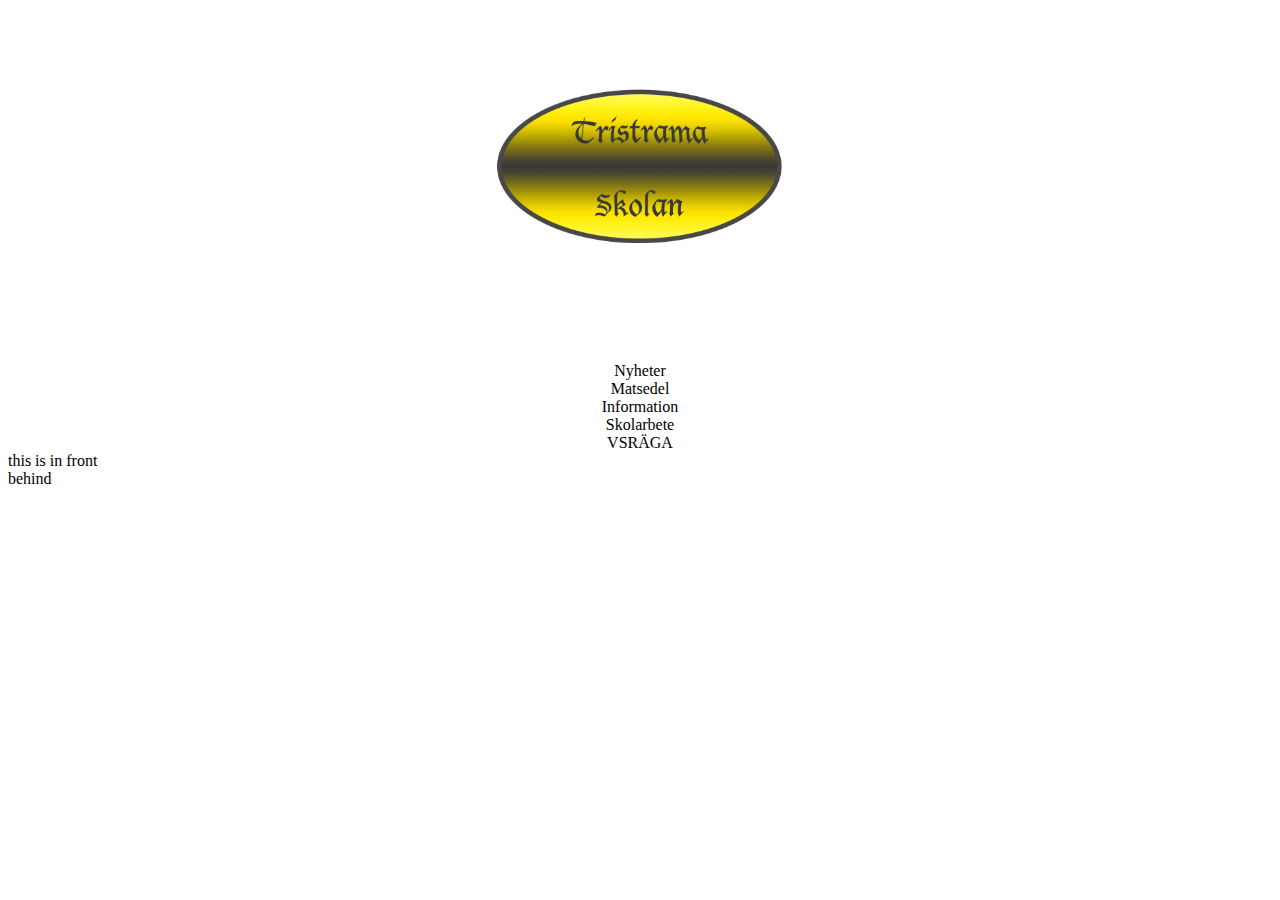
==== site/index.html @ 2076fba6 "Optimerat information" ====
<!DOCTYPE html>
<html>
<head lang="en">
    <meta charset="UTF-8">
    <title>Tristrama skolan</title>
    <link rel="stylesheet" type="text" href="./css/utseende.css"/>
</head>
<body>


<div align="center" class="loga">
    <img src="./img/Tristrama_skolan_LOGA.png" alt="Derp" title="Derpier" height="350px" width="350px"/>
</div>


<div class="tabbraden-body">


<div align="center" class="float-left"><span>Nyheter</span></div>

<div align="center" class="float-left"><span>Matsedel</span></div>

<div align="center" class="float-left"><span>Information</span></div>

<div align="center" class="float-left"><span>Skolarbete</span></div>

<div align="center" class="float-left"><span>VSRÄGA</span></div>

<div align="center" class="tabbraden"></div>


</div>

<div align="center" class="container1"></div>


<div align="center" class="container2"></div>


<div align="center" class="container3"></div>



<div class="box-left-mini">
    <div class="front"><span>this is in front</span></div>
    <div class="behind_container">
        <div class="behind">behind</div>
    </div>
</div>






</body>
</html>
---- site/css/utseende.css ----
body {
    background-color: #383838;

}

h1 {
    color: #FFCC00;

}


.loga {
    width: 100%;
    position: relative;

}


.tabbraden-body .float-left {
    width: 20%;
    height: 50px;
    float: left;
    background: #FFCC00;
    margin-left: auto;
    border-radius: 10px;
    font-size: 25px;
    padding: 0px;

}


.tabbraden-body .float-left span {
    background: #FFCC00;

}


.tabbraden-body .tabbraden {
    background-color: #383838;
    height: 50px;
    width: 100%;
    margin-left: auto;
    margin-right: auto;
    top: 50px;

}


.container1 {
    background-color: blue;
    height: 100px;
    width: 100px;

}


.container2 {
    background-color: red;
    height: 100px;
    width: 100px;

}


.container3 {
    background-color: yellow;
    height: 100px;
    width: 100px;

}


.box-left-mini{
    float:left;
    background-color: yellow;
    width:292px;
    height:141px;
}

.box-left-mini .front {
    display: block;
    z-index: 5;
    position: relative;
}
.box-left-mini .front span {
    background: green;
}

.box-left-mini .behind_container {
    background-color: red;
    position: relative;
    top: -5px;
}
.box-left-mini .behind {
    display: block;
    z-index: 6;
}
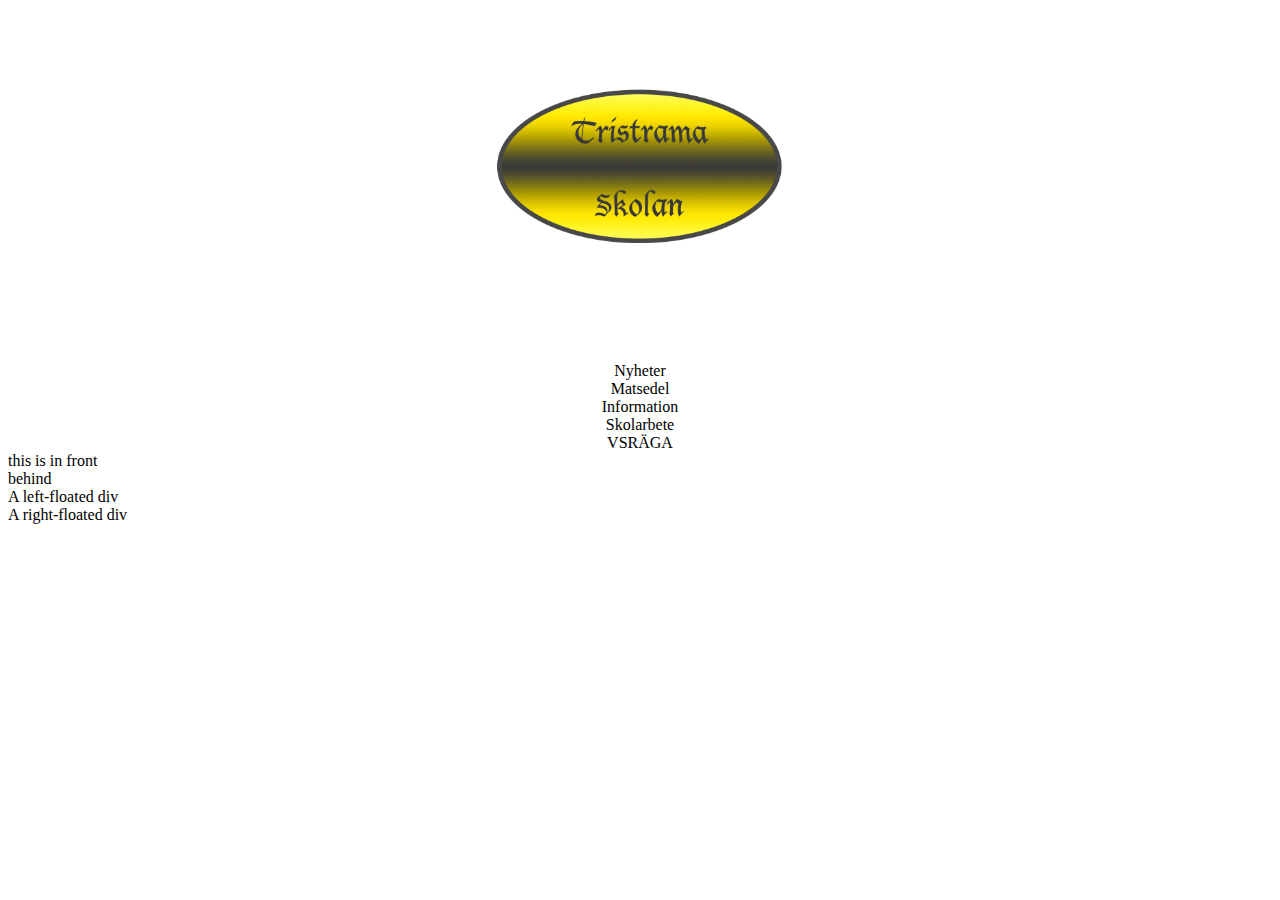
==== commit f7bca7a3: "Skrivit in test" ====
--- a/site/index.html
+++ b/site/index.html
@@ -49,7 +49,8 @@
 </div>
 
 
-
+<div id="leftFloat">A left-floated div</div>
+<div id="rightFloat">A right-floated div</div>
 
 
 
--- a/site/css/utseende.css
+++ b/site/css/utseende.css
@@ -17,14 +17,16 @@
 
 
 .tabbraden-body .float-left {
-    width: 20%;
-    height: 50px;
+    width: 10%;
+    height: 40px;
     float: left;
     background: #FFCC00;
-    margin-left: auto;
+    margin-left: 5%;
+    margin-right: 5%;
     border-radius: 10px;
-    font-size: 25px;
-    padding: 0px;
+    font-size: 20px;
+    text-align: center;
+
 
 }
 
@@ -36,12 +38,11 @@
 
 
 .tabbraden-body .tabbraden {
-    background-color: #383838;
-    height: 50px;
+    background-color: #2E2916;
+    height: 60px;
     width: 100%;
     margin-left: auto;
     margin-right: auto;
-    top: 50px;
 
 }
 
@@ -49,7 +50,10 @@
 .container1 {
     background-color: blue;
     height: 100px;
-    width: 100px;
+    width: 75%;
+    margin-top: 50px;
+    margin-left: auto;
+    margin-right: auto;
 
 }
 
@@ -57,20 +61,26 @@
 .container2 {
     background-color: red;
     height: 100px;
-    width: 100px;
+    width: 75%;
+    margin-left: auto;
+    margin-right: auto;
 
 }
 
 
 .container3 {
     background-color: yellow;
-    height: 100px;
+    height: 200px;
     width: 100px;
+    float: right;
+    margin-top: -100px;
+    margin-left: auto;
+    margin-right: auto;
 
 }
 
 
-.box-left-mini{
+.box-left-mini {
     float:left;
     background-color: yellow;
     width:292px;
@@ -95,3 +105,18 @@
     display: block;
     z-index: 6;
 }
+
+
+#leftFloat
+{
+    float: left;
+    width: 100px;
+}
+
+#rightFloat
+{
+    float: right;
+    width: 100px;
+}
+
+
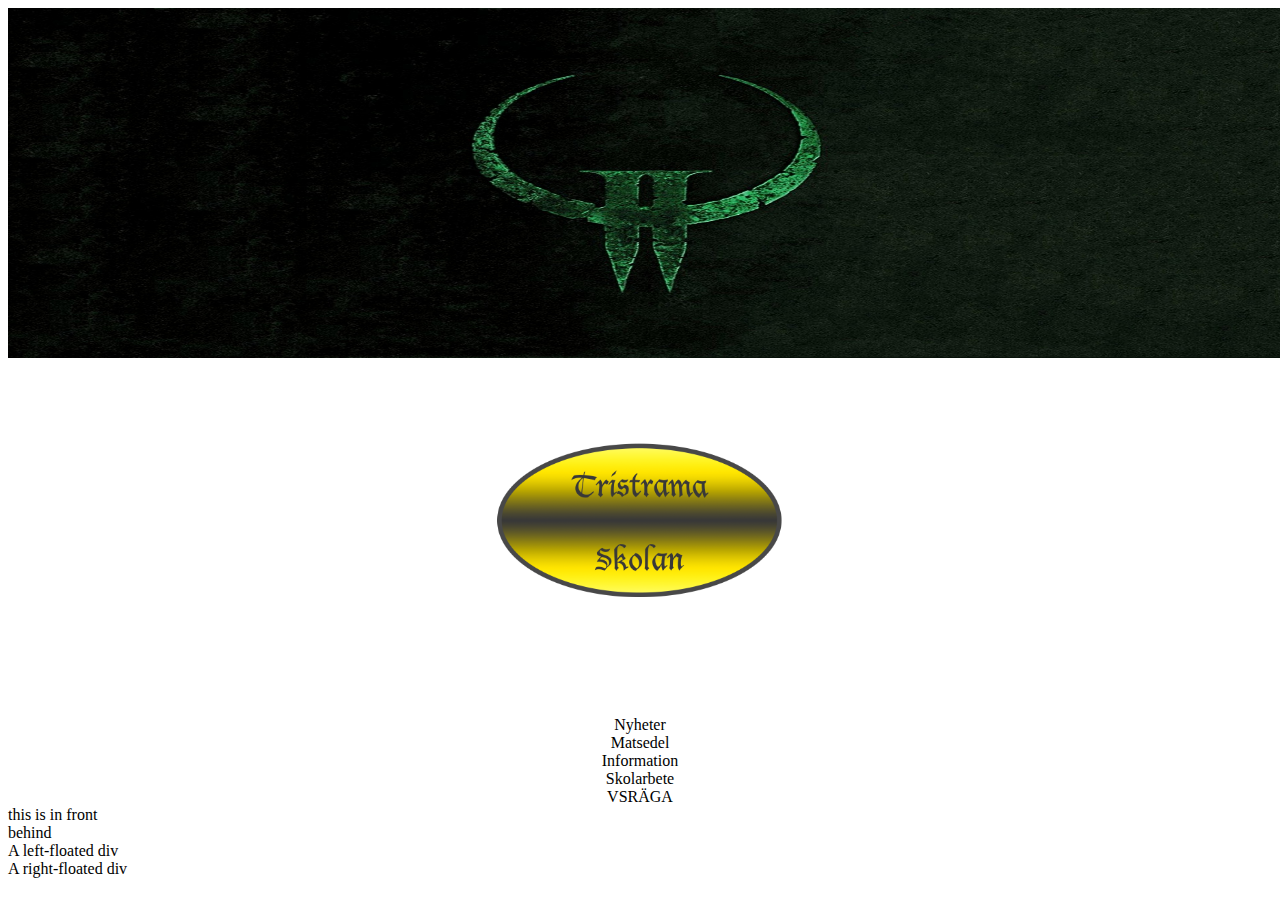
==== commit f60e092c: "Konfirmerad Test Bild" ====
--- a/site/index.html
+++ b/site/index.html
@@ -8,13 +8,18 @@
 <body>
 
 
-<div align="center" class="loga">
-    <img src="./img/Tristrama_skolan_LOGA.png" alt="Derp" title="Derpier" height="350px" width="350px"/>
+<div class="tabbraden-body">
+
+
+<div align="center" class="content"></div>
+
+
+<div align="center" class="banner">
+    <img src="./img/2048x1152.jpg" alt="Derp" title="Derpier" height="350px" width="1280px"/>
 </div>
 
 
-<div class="tabbraden-body">
-
+<div align="center" class="loga"><span><img src="./img/Tristrama_skolan_LOGA.png" alt="Derp" title="Derpier" height="350px" width="350px"/></span></div>
 
 <div align="center" class="float-left"><span>Nyheter</span></div>
 
@@ -28,8 +33,8 @@
 
 <div align="center" class="tabbraden"></div>
 
+</div>
 
-</div>
 
 <div align="center" class="container1"></div>
 
--- a/site/css/utseende.css
+++ b/site/css/utseende.css
@@ -9,9 +9,31 @@
 }
 
 
-.loga {
+.tabbraden-body .content {
+    background: gray;
+    height: 1000px;
+    width: 75%;
+    margin-top: 10%;
+    margin-bottom: -1000px;
+    margin-left: auto;
+    margin-right: auto;
+    z-index: -100;
+
+}
+
+
+.tabbraden-body .banner {
+    height: 10%;
     width: 100%;
-    position: relative;
+    background: green;
+    z-index: -5;
+
+}
+
+
+.tabbraden-body .loga {
+    width: 100%;
+    margin-top: -350px;
 
 }
 
@@ -27,7 +49,6 @@
     font-size: 20px;
     text-align: center;
 
-
 }
 
 
@@ -39,7 +60,7 @@
 
 .tabbraden-body .tabbraden {
     background-color: #2E2916;
-    height: 60px;
+    height: 40px;
     width: 100%;
     margin-left: auto;
     margin-right: auto;
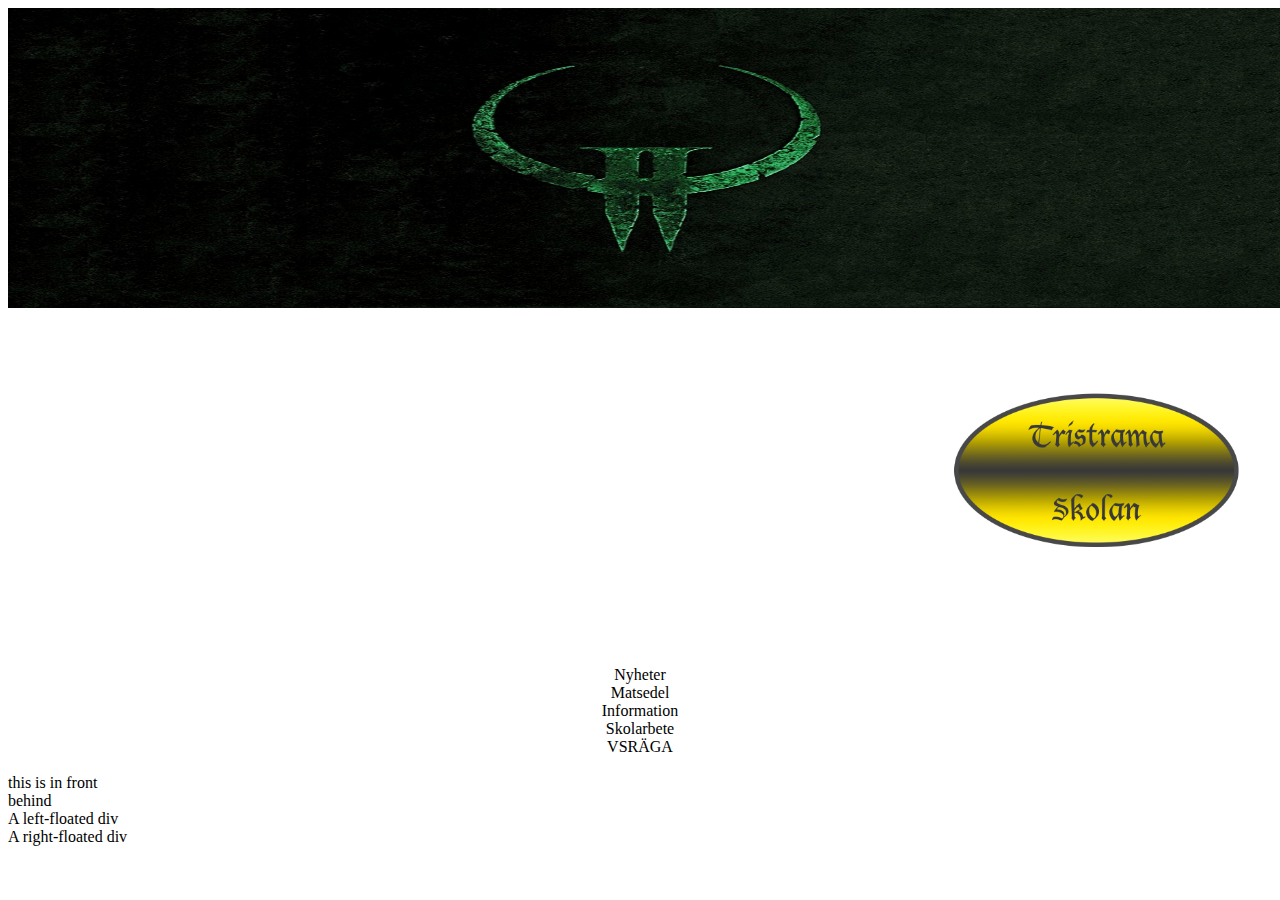
==== commit 96150a0b: "Stabilitet Återställd" ====
--- a/site/index.html
+++ b/site/index.html
@@ -8,18 +8,16 @@
 <body>
 
 
+
 <div class="tabbraden-body">
-
 
 <div align="center" class="content"></div>
 
+    <div align="center" class="banner">
+        <img src="./img/2048x1152.jpg" alt="Derp" title="Derpier" height="300px" width="1280px"/>
+    </div>
 
-<div align="center" class="banner">
-    <img src="./img/2048x1152.jpg" alt="Derp" title="Derpier" height="350px" width="1280px"/>
-</div>
-
-
-<div align="center" class="loga"><span><img src="./img/Tristrama_skolan_LOGA.png" alt="Derp" title="Derpier" height="350px" width="350px"/></span></div>
+<div align="right" class="loga"><span><img src="./img/Tristrama_skolan_LOGA.png" alt="Derp" title="Derpier" height="350px" width="350px"/></span></div>
 
 <div align="center" class="float-left"><span>Nyheter</span></div>
 
@@ -33,13 +31,27 @@
 
 <div align="center" class="tabbraden"></div>
 
+<div align="center" class="backsida">
+    <img src="" alt="" title="" height="" width="">
+
+</div>
+
 </div>
 
 
-<div align="center" class="container1"></div>
+<div align="center" class="nyheter1">
+    <div align="center" class="nyhet11"></div>
+    <div align="center" class="nyhet12"></div>
 
 
-<div align="center" class="container2"></div>
+</div>
+
+
+<div align="center" class="nyheter2">
+
+
+
+</div>
 
 
 <div align="center" class="container3"></div>
@@ -54,8 +66,8 @@
 </div>
 
 
-<div id="leftFloat">A left-floated div</div>
-<div id="rightFloat">A right-floated div</div>
+<div class="leftFloat">A left-floated div</div>
+<div class="rightFloat">A right-floated div</div>
 
 
 
--- a/site/css/utseende.css
+++ b/site/css/utseende.css
@@ -1,41 +1,29 @@
-body {
-    background-color: #383838;
-
-}
-
 h1 {
     color: #FFCC00;
-
-}
+}
+
+
+
+.tabbraden-body .loga {
+    width: 100%;
+    margin-top: -350px;
+}
+
 
 
 .tabbraden-body .content {
-    background: gray;
-    height: 1000px;
-    width: 75%;
-    margin-top: 10%;
-    margin-bottom: -1000px;
-    margin-left: auto;
-    margin-right: auto;
-    z-index: -100;
-
-}
-
-
-.tabbraden-body .banner {
-    height: 10%;
-    width: 100%;
-    background: green;
-    z-index: -5;
-
-}
-
-
-.tabbraden-body .loga {
-    width: 100%;
-    margin-top: -350px;
-
-}
+    background: #383838;
+    height: 1500px;
+    width: 85%;
+    margin-top: 0%;
+    margin-bottom: -1500px;
+    margin-left: auto;
+    margin-right: auto;
+    z-index: -1;
+    border-radius: 40px;
+}
+
+
 
 
 .tabbraden-body .float-left {
@@ -45,48 +33,116 @@
     background: #FFCC00;
     margin-left: 5%;
     margin-right: 5%;
-    border-radius: 10px;
-    font-size: 20px;
-    text-align: center;
-
-}
+    margin-top: 20px;
+    margin-bottom: auto;
+    border-radius: 20px;
+    font-size: 22px;
+    text-align: center;
+    text-shadow: 3px 3px darkgoldenrod;
+    padding-top: 25px;
+    padding-bottom: 0px;
+    box-shadow: 0px 10px 1px darkgoldenrod;
+}
+
 
 
 .tabbraden-body .float-left span {
     background: #FFCC00;
-
-}
+}
+
 
 
 .tabbraden-body .tabbraden {
+    background-color: #FFE479;
+    height: 100px;
+    width: 100%;
+    margin-top: -10px;
+    margin-bottom: auto;
+    padding-right: 7px;
+    padding-top: 25px;
+    padding-bottom: 0px;
+    border: 5px;
+    border-style: groove;
+    border-color: #CCB761;
+}
+
+
+
+.tabbraden-body .banner {
+    height: 100%;
+    width: 100%;
+    background: green;
+    z-index: 0;
+    margin-bottom: -10px;
+}
+
+
+
+.tabbraden-body .backsida {
     background-color: #2E2916;
-    height: 40px;
-    width: 100%;
-    margin-left: auto;
-    margin-right: auto;
-
-}
-
-
-.container1 {
-    background-color: blue;
-    height: 100px;
-    width: 75%;
-    margin-top: 50px;
-    margin-left: auto;
-    margin-right: auto;
-
-}
-
-
-.container2 {
-    background-color: red;
-    height: 100px;
-    width: 75%;
-    margin-left: auto;
-    margin-right: auto;
-
-}
+    height: 1200px;
+    width: 100%;
+    position: absolute;
+    z-index: -2;
+}
+
+
+
+.nyheter1 {
+    background-color: #FFE479;
+    height: 500px;
+    width: 70%;
+    margin-top: 75px;
+    margin-left: auto;
+    margin-right: auto;
+    margin-bottom: 50px;
+    border-radius: 40px;
+    box-shadow: 5px 20px 1px #CCB761;
+    text-align: center;
+    padding-top: 50px;
+    padding-bottom: 0px;
+}
+
+
+
+.nyheter1 .nyhet11 {
+    background-color: #CCB761;
+    height: 200px;
+    width: 90%;
+    margin-top: auto;
+    margin-left: auto;
+    margin-right: auto;
+    margin-bottom: 50px;
+    text-align: center;
+
+}
+
+
+
+.nyheter1 .nyhet12 {
+    background-color: #CCB761;
+    height: 200px;
+    width: 90%;
+    margin-top: auto;
+    margin-left: auto;
+    margin-right: auto;
+    margin-bottom: 50px;
+    text-align: center;
+}
+
+
+
+.nyheter2 {
+    background-color: #FFE479;
+    height: 200px;
+    width: 70%;
+    margin-left: auto;
+    margin-right: auto;
+    border-radius: 40px;
+    box-shadow: 5px 20px 1px #CCB761;
+    text-align: center;
+}
+
 
 
 .container3 {
@@ -97,8 +153,9 @@
     margin-top: -100px;
     margin-left: auto;
     margin-right: auto;
-
-}
+    border-radius: 40px;
+}
+
 
 
 .box-left-mini {
@@ -108,36 +165,58 @@
     height:141px;
 }
 
+
+
 .box-left-mini .front {
     display: block;
     z-index: 5;
     position: relative;
 }
+
+
+
 .box-left-mini .front span {
     background: green;
 }
+
+
 
 .box-left-mini .behind_container {
     background-color: red;
     position: relative;
     top: -5px;
 }
+
+
+
 .box-left-mini .behind {
     display: block;
     z-index: 6;
 }
 
 
-#leftFloat
+
+body {
+    background-color: black;
+}
+
+
+
+.leftFloat
 {
     float: left;
     width: 100px;
-}
-
-#rightFloat
+    background-color: black;
+    color: white;
+}
+
+
+
+.rightFloat
 {
     float: right;
     width: 100px;
-}
-
-
+    background-color: white;
+}
+
+
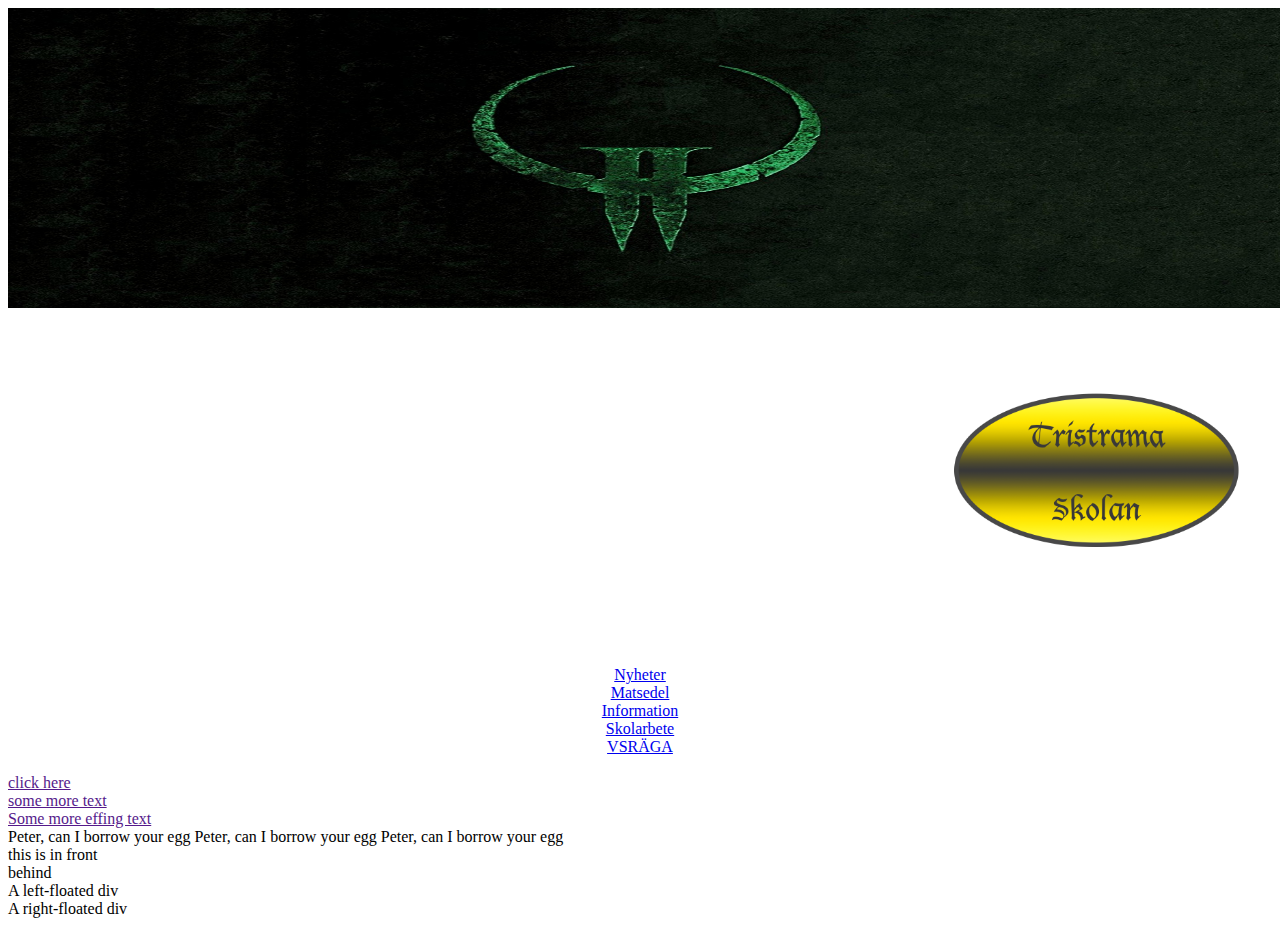
==== commit 542ca0aa: "Tabbrad redo" ====
--- a/site/index.html
+++ b/site/index.html
@@ -19,28 +19,35 @@
 
 <div align="right" class="loga"><span><img src="./img/Tristrama_skolan_LOGA.png" alt="Derp" title="Derpier" height="350px" width="350px"/></span></div>
 
-<div align="center" class="float-left"><span>Nyheter</span></div>
+    <a href="https://www.youtube.com/watch?v=gLQWq6Stth0"><div align="center" class="float-left"><span>Nyheter</span></div></a>
 
-<div align="center" class="float-left"><span>Matsedel</span></div>
+    <a href="https://www.youtube.com/watch?v=gLQWq6Stth0"><div align="center" class="float-left"><span>Matsedel</span></div></a>
 
-<div align="center" class="float-left"><span>Information</span></div>
+    <a href="https://www.youtube.com/watch?v=gLQWq6Stth0"><div align="center" class="float-left"><span>Information</span></div></a>
 
-<div align="center" class="float-left"><span>Skolarbete</span></div>
+    <a href="https://www.youtube.com/watch?v=gLQWq6Stth0"><div align="center" class="float-left"><span>Skolarbete</span></div></a>
 
-<div align="center" class="float-left"><span>VSRÄGA</span></div>
+    <a href="https://www.youtube.com/watch?v=gLQWq6Stth0"><div align="center" class="float-left"><span>VSRÄGA</span></div></a>
 
 <div align="center" class="tabbraden"></div>
 
 <div align="center" class="backsida">
-    <img src="" alt="" title="" height="" width="">
-
-</div>
+    <img src="" alt="" title="" height="" width=""></div>
 
 </div>
 
 
+
+
+<a class="text" href="" title="some text">
+    click here<br />some more text<br />Some more effing text
+</a>
+
+
+
+
 <div align="center" class="nyheter1">
-    <div align="center" class="nyhet11"></div>
+    <div align="left" class="nyhet11"> Peter, can I borrow your egg Peter, can I borrow your egg Peter, can I borrow your egg</div>
     <div align="center" class="nyhet12"></div>
 
 
@@ -71,5 +78,7 @@
 
 
 
+
+
 </body>
 </html>--- a/site/css/utseende.css
+++ b/site/css/utseende.css
@@ -1,6 +1,24 @@
 h1 {
     color: #FFCC00;
 }
+
+
+
+div.clickable { /* Containing div must have a position value */
+    position:relative;
+}
+div.clickable a {
+    position:absolute;
+    width:100%;
+    height:100%;
+    top:0;
+    left:0;
+    text-decoration:none; /* Makes sure the link   doesn't get underlined */
+    background-color: yellow; /*workaround to make clickable in IE */
+    opacity: 0; /*workaround to make clickable in IE */
+    filter: alpha(opacity=100); /*workaround to make clickable in IE */
+}
+
 
 
 
@@ -38,24 +56,39 @@
     border-radius: 20px;
     font-size: 22px;
     text-align: center;
+    color: black;
     text-shadow: 3px 3px darkgoldenrod;
     padding-top: 25px;
     padding-bottom: 0px;
     box-shadow: 0px 10px 1px darkgoldenrod;
+    display: block;
+    text-decoration: none;
+    z-index: -1;
 }
 
 
 
 .tabbraden-body .float-left span {
     background: #FFCC00;
-}
+    position: inherit;
+    z-index: 1;
+    width:500px;
+    height:500px;
+    top:0;
+    left:0;
+    text-decoration:none; /* Makes sure the link   doesn't get underlined */ /*workaround to make clickable in IE */
+    opacity: 500; /*workaround to make clickable in IE */
+    filter: alpha(opacity=1); /*workaround to make clickable in IE */
+}
+
+
 
 
 
 .tabbraden-body .tabbraden {
     background-color: #FFE479;
     height: 100px;
-    width: 100%;
+    width: 98.69%;
     margin-top: -10px;
     margin-bottom: auto;
     padding-right: 7px;
@@ -78,13 +111,41 @@
 
 
 
-.tabbraden-body .backsida {
-    background-color: #2E2916;
-    height: 1200px;
-    width: 100%;
-    position: absolute;
-    z-index: -2;
-}
+/*.tabbraden-body .backsida {*/
+    /*background-color: #2E2916;*/
+    /*height: 1200px;*/
+    /*width: 98%;*/
+    /*position: absolute;*/
+    /*z-index: -2;*/
+    /*margin-top: -5px;*/
+    /*border: 5px;*/
+    /*border-style: groove;*/
+    /*border-color: yellow;*/
+/*}*/
+
+
+
+
+.add_to_cart:hover {
+    background-color:#FF9933;
+    text-decoration:none;
+    color:#FFFFFF;
+}
+
+.add_to_cart {
+    cursor:pointer;
+    background-color:#EC5500;
+    display:block;
+    text-align:center;
+    margin-top:8px;
+    width:90px;
+    height:31px;
+    border-radius:5px;
+    border-width:1px;
+    border-style:solid;
+    border-color:#E70000;
+}
+
 
 
 
@@ -113,7 +174,10 @@
     margin-left: auto;
     margin-right: auto;
     margin-bottom: 50px;
-    text-align: center;
+    text-align: left;
+    box-shadow: 1px 1px 20px #CCB761;
+    border-radius: 40px;
+
 
 }
 
@@ -128,6 +192,7 @@
     margin-right: auto;
     margin-bottom: 50px;
     text-align: center;
+    border-radius: 40px;
 }
 
 
@@ -197,7 +262,7 @@
 
 
 body {
-    background-color: black;
+    background-color: #2E2916;
 }
 
 
@@ -217,6 +282,4 @@
     float: right;
     width: 100px;
     background-color: white;
-}
-
-
+}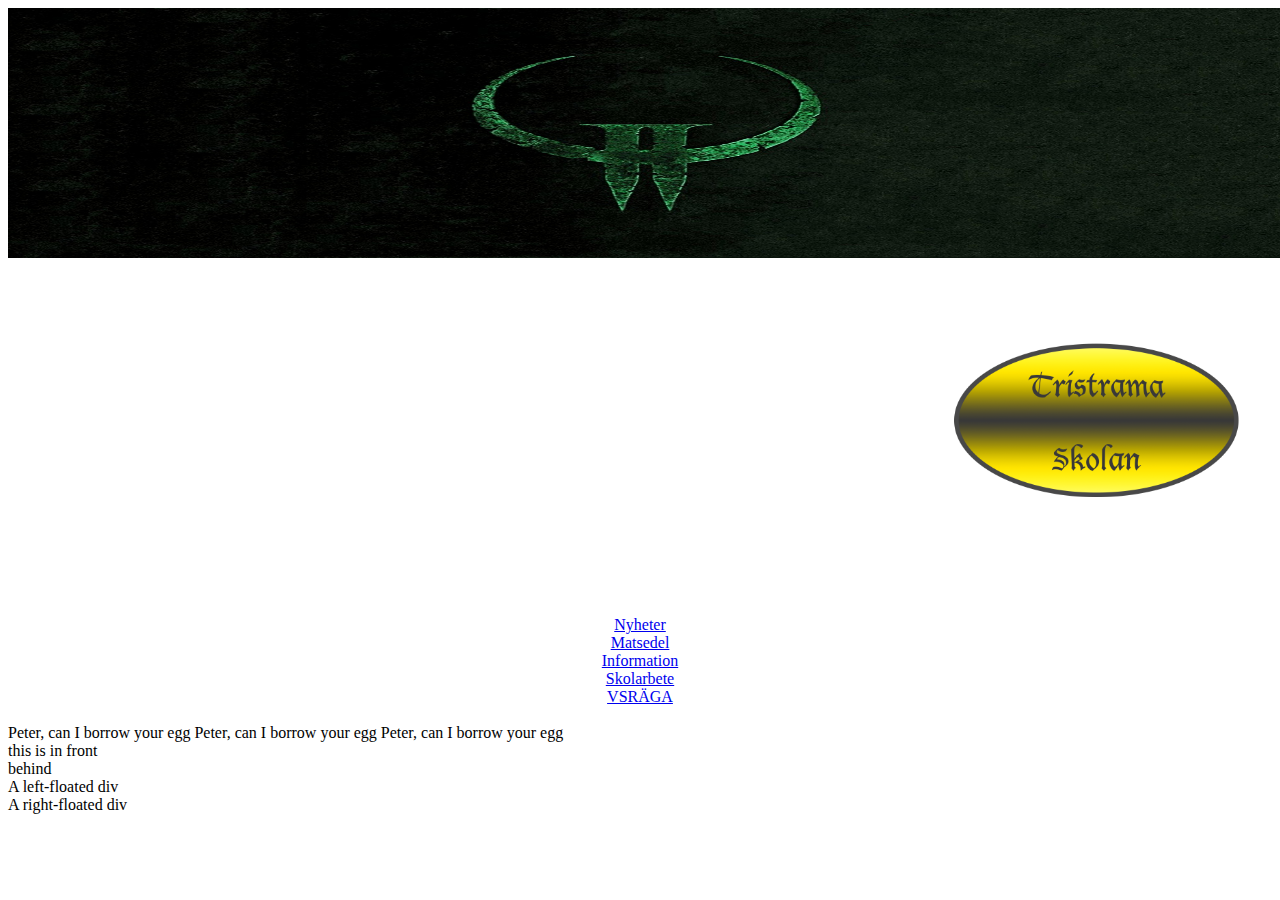
==== commit 5d51da65: "Uppdaterad HTML x5" ====
--- a/site/index.html
+++ b/site/index.html
@@ -2,52 +2,58 @@
 <html>
 <head lang="en">
     <meta charset="UTF-8">
-    <title>Tristrama skolan</title>
+    <title>Tristrama skolan - Startsida</title>
     <link rel="stylesheet" type="text" href="./css/utseende.css"/>
 </head>
 <body>
 
 
-
 <div class="tabbraden-body">
 
-<div align="center" class="content"></div>
+    <div align="center" class="content"></div>
 
     <div align="center" class="banner">
-        <img src="./img/2048x1152.jpg" alt="Derp" title="Derpier" height="300px" width="1280px"/>
+        <img src="./img/2048x1152.jpg" alt="Derp" title="" height="250px" width="1280px"/>
     </div>
 
-<div align="right" class="loga"><span><img src="./img/Tristrama_skolan_LOGA.png" alt="Derp" title="Derpier" height="350px" width="350px"/></span></div>
 
-    <a href="https://www.youtube.com/watch?v=gLQWq6Stth0"><div align="center" class="float-left"><span>Nyheter</span></div></a>
+    <a href="http://localhost:63342/Hemsideprojekt-2/site/index.html">
+        <div align="right" class="loga"><span><img src="./img/Tristrama_skolan_LOGA.png" alt="Derp" title=""
+                                                   height="350px" width="350px"/></span></div>
+    </a>
+    <a href="http://localhost:63342/Hemsideprojekt-2/site/nyheter.html">
+        <div align="center" class="float-left" alt="Derp" title="Nyheter"><span>Nyheter</span></div>
+    </a>
 
-    <a href="https://www.youtube.com/watch?v=gLQWq6Stth0"><div align="center" class="float-left"><span>Matsedel</span></div></a>
+    <a href="http://localhost:63342/Hemsideprojekt-2/site/matsedel.html">
+        <div align="center" class="float-left" alt="Derp" title="Matsedel"><span>Matsedel</span></div>
+    </a>
 
-    <a href="https://www.youtube.com/watch?v=gLQWq6Stth0"><div align="center" class="float-left"><span>Information</span></div></a>
+    <a href="http://localhost:63342/Hemsideprojekt-2/site/info.html">
+        <div align="center" class="float-left" alt="Derp" title="Information"><span>Information</span></div>
+    </a>
 
-    <a href="https://www.youtube.com/watch?v=gLQWq6Stth0"><div align="center" class="float-left"><span>Skolarbete</span></div></a>
+    <a href="http://localhost:63342/Hemsideprojekt-2/site/skolarbete.html">
+        <div align="center" class="float-left" alt="Derp" title="Skolarbete"><span>Skolarbete</span></div>
+    </a>
 
-    <a href="https://www.youtube.com/watch?v=gLQWq6Stth0"><div align="center" class="float-left"><span>VSRÄGA</span></div></a>
+    <a href="http://localhost:63342/Hemsideprojekt-2/site/VSRÄGA.html">
+        <div align="center" class="float-left" alt="Derp" title="Vad Skolans Repstege Är Gjord Av"><span>VSRÄGA</span>
+        </div>
+    </a>
 
-<div align="center" class="tabbraden"></div>
+    <div align="center" class="tabbraden"></div>
 
-<div align="center" class="backsida">
-    <img src="" alt="" title="" height="" width=""></div>
+    <div align="center" class="backsida">
+        <img src="" alt="" title="" height="" width=""></div>
 
 </div>
 
 
-
-
-<a class="text" href="" title="some text">
-    click here<br />some more text<br />Some more effing text
-</a>
-
-
-
-
 <div align="center" class="nyheter1">
-    <div align="left" class="nyhet11"> Peter, can I borrow your egg Peter, can I borrow your egg Peter, can I borrow your egg</div>
+    <div align="left" class="nyhet11"> Peter, can I borrow your egg Peter, can I borrow your egg Peter, can I borrow
+        your egg
+    </div>
     <div align="center" class="nyhet12"></div>
 
 
@@ -57,12 +63,10 @@
 <div align="center" class="nyheter2">
 
 
-
 </div>
 
 
 <div align="center" class="container3"></div>
-
 
 
 <div class="box-left-mini">
@@ -77,8 +81,5 @@
 <div class="rightFloat">A right-floated div</div>
 
 
-
-
-
 </body>
 </html>--- a/site/css/utseende.css
+++ b/site/css/utseende.css
@@ -2,32 +2,27 @@
     color: #FFCC00;
 }
 
-
-
-div.clickable { /* Containing div must have a position value */
-    position:relative;
-}
+div.clickable {
+    /* Containing div must have a position value */
+    position: relative;
+}
+
 div.clickable a {
-    position:absolute;
-    width:100%;
-    height:100%;
-    top:0;
-    left:0;
-    text-decoration:none; /* Makes sure the link   doesn't get underlined */
-    background-color: yellow; /*workaround to make clickable in IE */
-    opacity: 0; /*workaround to make clickable in IE */
-    filter: alpha(opacity=100); /*workaround to make clickable in IE */
-}
-
-
-
+    position: absolute;
+    width: 100%;
+    height: 100%;
+    top: 0;
+    left: 0;
+    text-decoration: none;
+    background-color: yellow;
+    opacity: 0;
+    filter: alpha(opacity=100);
+}
 
 .tabbraden-body .loga {
     width: 100%;
-    margin-top: -350px;
-}
-
-
+    margin-top: -300px;
+}
 
 .tabbraden-body .content {
     background: #383838;
@@ -40,9 +35,6 @@
     z-index: -1;
     border-radius: 40px;
 }
-
-
-
 
 .tabbraden-body .float-left {
     width: 10%;
@@ -51,7 +43,7 @@
     background: #FFCC00;
     margin-left: 5%;
     margin-right: 5%;
-    margin-top: 20px;
+    margin-top: -30px;
     margin-bottom: auto;
     border-radius: 20px;
     font-size: 22px;
@@ -66,30 +58,24 @@
     z-index: -1;
 }
 
-
-
 .tabbraden-body .float-left span {
     background: #FFCC00;
     position: inherit;
     z-index: 1;
-    width:500px;
-    height:500px;
-    top:0;
-    left:0;
-    text-decoration:none; /* Makes sure the link   doesn't get underlined */ /*workaround to make clickable in IE */
-    opacity: 500; /*workaround to make clickable in IE */
-    filter: alpha(opacity=1); /*workaround to make clickable in IE */
-}
-
-
-
-
+    width: 500px;
+    height: 500px;
+    top: 0;
+    left: 0;
+    text-decoration: none;
+    opacity: 500;
+    filter: alpha(opacity=1);
+}
 
 .tabbraden-body .tabbraden {
     background-color: #FFE479;
     height: 100px;
     width: 98.69%;
-    margin-top: -10px;
+    margin-top: -60px;
     margin-bottom: auto;
     padding-right: 7px;
     padding-top: 25px;
@@ -99,8 +85,6 @@
     border-color: #CCB761;
 }
 
-
-
 .tabbraden-body .banner {
     height: 100%;
     width: 100%;
@@ -109,45 +93,37 @@
     margin-bottom: -10px;
 }
 
-
-
 /*.tabbraden-body .backsida {*/
-    /*background-color: #2E2916;*/
-    /*height: 1200px;*/
-    /*width: 98%;*/
-    /*position: absolute;*/
-    /*z-index: -2;*/
-    /*margin-top: -5px;*/
-    /*border: 5px;*/
-    /*border-style: groove;*/
-    /*border-color: yellow;*/
+/*background-color: #2E2916;*/
+/*height: 1200px;*/
+/*width: 98%;*/
+/*position: absolute;*/
+/*z-index: -2;*/
+/*margin-top: -5px;*/
+/*border: 5px;*/
+/*border-style: groove;*/
+/*border-color: yellow;*/
 /*}*/
 
-
-
-
 .add_to_cart:hover {
-    background-color:#FF9933;
-    text-decoration:none;
-    color:#FFFFFF;
+    background-color: #FF9933;
+    text-decoration: none;
+    color: #FFFFFF;
 }
 
 .add_to_cart {
-    cursor:pointer;
-    background-color:#EC5500;
-    display:block;
-    text-align:center;
-    margin-top:8px;
-    width:90px;
-    height:31px;
-    border-radius:5px;
-    border-width:1px;
-    border-style:solid;
-    border-color:#E70000;
-}
-
-
-
+    cursor: pointer;
+    background-color: #EC5500;
+    display: block;
+    text-align: center;
+    margin-top: 8px;
+    width: 90px;
+    height: 31px;
+    border-radius: 5px;
+    border-width: 1px;
+    border-style: solid;
+    border-color: #E70000;
+}
 
 .nyheter1 {
     background-color: #FFE479;
@@ -164,8 +140,6 @@
     padding-bottom: 0px;
 }
 
-
-
 .nyheter1 .nyhet11 {
     background-color: #CCB761;
     height: 200px;
@@ -178,10 +152,7 @@
     box-shadow: 1px 1px 20px #CCB761;
     border-radius: 40px;
 
-
-}
-
-
+}
 
 .nyheter1 .nyhet12 {
     background-color: #CCB761;
@@ -195,8 +166,6 @@
     border-radius: 40px;
 }
 
-
-
 .nyheter2 {
     background-color: #FFE479;
     height: 200px;
@@ -207,8 +176,6 @@
     box-shadow: 5px 20px 1px #CCB761;
     text-align: center;
 }
-
-
 
 .container3 {
     background-color: yellow;
@@ -221,16 +188,12 @@
     border-radius: 40px;
 }
 
-
-
 .box-left-mini {
-    float:left;
+    float: left;
     background-color: yellow;
-    width:292px;
-    height:141px;
-}
-
-
+    width: 292px;
+    height: 141px;
+}
 
 .box-left-mini .front {
     display: block;
@@ -238,13 +201,9 @@
     position: relative;
 }
 
-
-
 .box-left-mini .front span {
     background: green;
 }
-
-
 
 .box-left-mini .behind_container {
     background-color: red;
@@ -252,33 +211,23 @@
     top: -5px;
 }
 
-
-
 .box-left-mini .behind {
     display: block;
     z-index: 6;
 }
-
-
 
 body {
     background-color: #2E2916;
 }
 
-
-
-.leftFloat
-{
+.leftFloat {
     float: left;
     width: 100px;
     background-color: black;
     color: white;
 }
 
-
-
-.rightFloat
-{
+.rightFloat {
     float: right;
     width: 100px;
     background-color: white;
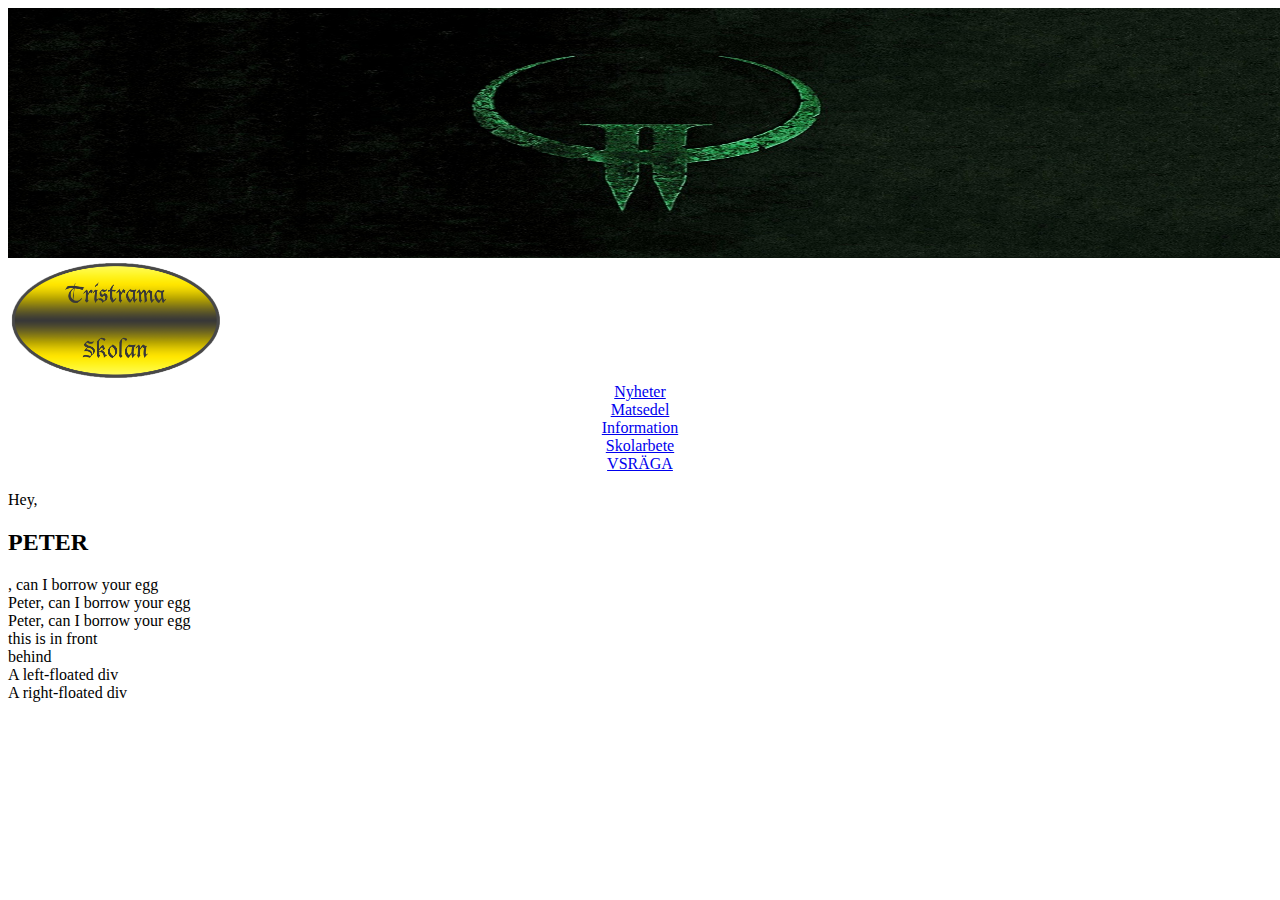
==== commit b5fb78b0: "Övrig Optimering" ====
--- a/site/index.html
+++ b/site/index.html
@@ -17,27 +17,28 @@
     </div>
 
 
-    <a href="http://localhost:63342/Hemsideprojekt-2/site/index.html">
-        <div align="right" class="loga"><span><img src="./img/Tristrama_skolan_LOGA.png" alt="Derp" title=""
-                                                   height="350px" width="350px"/></span></div>
+    <a href="index.html">
+        <div align="none" class="loga"><span><img src="./img/Tristramaskolan LOGA.png" alt="Derp" title=""
+                                     height="117px" width="215.5px"/></span></div>
     </a>
-    <a href="http://localhost:63342/Hemsideprojekt-2/site/nyheter.html">
+
+    <a href="nyheter.html">
         <div align="center" class="float-left" alt="Derp" title="Nyheter"><span>Nyheter</span></div>
     </a>
 
-    <a href="http://localhost:63342/Hemsideprojekt-2/site/matsedel.html">
+    <a href="matsedel.html">
         <div align="center" class="float-left" alt="Derp" title="Matsedel"><span>Matsedel</span></div>
     </a>
 
-    <a href="http://localhost:63342/Hemsideprojekt-2/site/info.html">
+    <a href="info.html">
         <div align="center" class="float-left" alt="Derp" title="Information"><span>Information</span></div>
     </a>
 
-    <a href="http://localhost:63342/Hemsideprojekt-2/site/skolarbete.html">
+    <a href="skolarbete.html">
         <div align="center" class="float-left" alt="Derp" title="Skolarbete"><span>Skolarbete</span></div>
     </a>
 
-    <a href="http://localhost:63342/Hemsideprojekt-2/site/VSRÄGA.html">
+    <a href="VSRÄGA.html">
         <div align="center" class="float-left" alt="Derp" title="Vad Skolans Repstege Är Gjord Av"><span>VSRÄGA</span>
         </div>
     </a>
@@ -51,8 +52,9 @@
 
 
 <div align="center" class="nyheter1">
-    <div align="left" class="nyhet11"> Peter, can I borrow your egg Peter, can I borrow your egg Peter, can I borrow
-        your egg
+    <div align="left" class="nyhet11"> Hey, <h2>PETER</h2>, can I borrow your egg <br>
+        Peter, can I borrow your egg <br>
+        Peter, can I borrow your egg
     </div>
     <div align="center" class="nyhet12"></div>
 
--- a/site/css/utseende.css
+++ b/site/css/utseende.css
@@ -3,25 +3,26 @@
 }
 
 div.clickable {
-    /* Containing div must have a position value */
     position: relative;
 }
 
 div.clickable a {
     position: absolute;
     width: 100%;
-    height: 100%;
-    top: 0;
+    height: 50%;
+    top: 100px;
     left: 0;
     text-decoration: none;
     background-color: yellow;
     opacity: 0;
-    filter: alpha(opacity=100);
+    filter: alpha(opacity=1);
 }
 
 .tabbraden-body .loga {
     width: 100%;
-    margin-top: -300px;
+    margin-top: -200px;
+    margin-right:;
+    margin-left: 80%;
 }
 
 .tabbraden-body .content {
@@ -43,7 +44,7 @@
     background: #FFCC00;
     margin-left: 5%;
     margin-right: 5%;
-    margin-top: -30px;
+    margin-top: 105px;
     margin-bottom: auto;
     border-radius: 20px;
     font-size: 22px;
@@ -75,7 +76,7 @@
     background-color: #FFE479;
     height: 100px;
     width: 98.69%;
-    margin-top: -60px;
+    margin-top: 75px;
     margin-bottom: auto;
     padding-right: 7px;
     padding-top: 25px;
@@ -88,22 +89,10 @@
 .tabbraden-body .banner {
     height: 100%;
     width: 100%;
-    background: green;
+    background: inherit;
     z-index: 0;
     margin-bottom: -10px;
 }
-
-/*.tabbraden-body .backsida {*/
-/*background-color: #2E2916;*/
-/*height: 1200px;*/
-/*width: 98%;*/
-/*position: absolute;*/
-/*z-index: -2;*/
-/*margin-top: -5px;*/
-/*border: 5px;*/
-/*border-style: groove;*/
-/*border-color: yellow;*/
-/*}*/
 
 .add_to_cart:hover {
     background-color: #FF9933;
@@ -148,9 +137,9 @@
     margin-left: auto;
     margin-right: auto;
     margin-bottom: 50px;
-    text-align: left;
     box-shadow: 1px 1px 20px #CCB761;
     border-radius: 40px;
+    color: blue;
 
 }
 
@@ -162,7 +151,6 @@
     margin-left: auto;
     margin-right: auto;
     margin-bottom: 50px;
-    text-align: center;
     border-radius: 40px;
 }
 
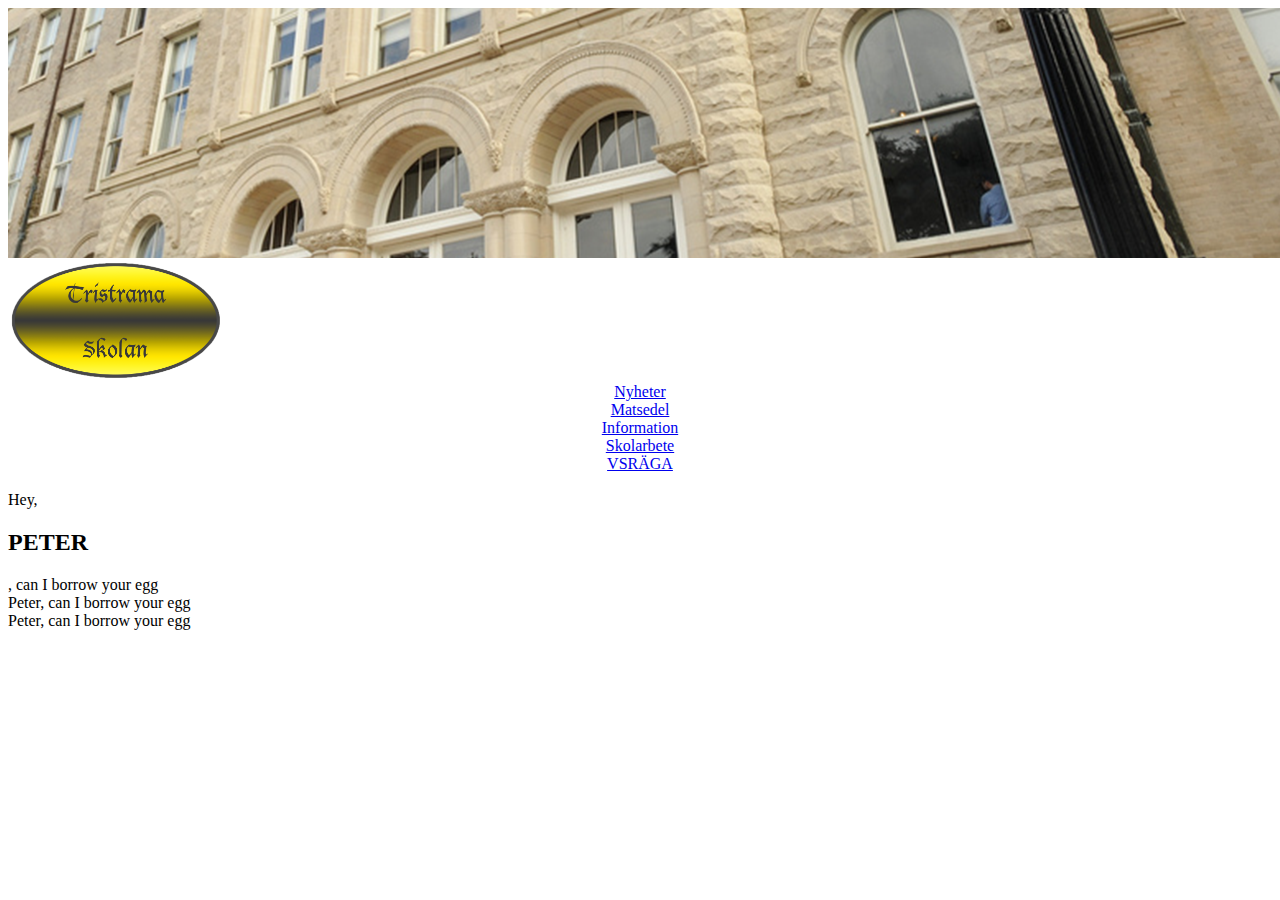
==== commit 999d8049: "Sen commit" ====
--- a/site/index.html
+++ b/site/index.html
@@ -13,7 +13,7 @@
     <div align="center" class="content"></div>
 
     <div align="center" class="banner">
-        <img src="./img/2048x1152.jpg" alt="Derp" title="" height="250px" width="1280px"/>
+        <img src="./img/Bakgrundsbild.png" alt="Derp" title="" height="250px" width="1280px"/>
     </div>
 
 
@@ -68,20 +68,5 @@
 </div>
 
 
-<div align="center" class="container3"></div>
-
-
-<div class="box-left-mini">
-    <div class="front"><span>this is in front</span></div>
-    <div class="behind_container">
-        <div class="behind">behind</div>
-    </div>
-</div>
-
-
-<div class="leftFloat">A left-floated div</div>
-<div class="rightFloat">A right-floated div</div>
-
-
 </body>
 </html>--- a/site/css/utseende.css
+++ b/site/css/utseende.css
@@ -21,7 +21,7 @@
 .tabbraden-body .loga {
     width: 100%;
     margin-top: -200px;
-    margin-right:;
+    margin-right: auto;
     margin-left: 80%;
 }
 
@@ -165,58 +165,6 @@
     text-align: center;
 }
 
-.container3 {
-    background-color: yellow;
-    height: 200px;
-    width: 100px;
-    float: right;
-    margin-top: -100px;
-    margin-left: auto;
-    margin-right: auto;
-    border-radius: 40px;
-}
-
-.box-left-mini {
-    float: left;
-    background-color: yellow;
-    width: 292px;
-    height: 141px;
-}
-
-.box-left-mini .front {
-    display: block;
-    z-index: 5;
-    position: relative;
-}
-
-.box-left-mini .front span {
-    background: green;
-}
-
-.box-left-mini .behind_container {
-    background-color: red;
-    position: relative;
-    top: -5px;
-}
-
-.box-left-mini .behind {
-    display: block;
-    z-index: 6;
-}
-
 body {
     background-color: #2E2916;
 }
-
-.leftFloat {
-    float: left;
-    width: 100px;
-    background-color: black;
-    color: white;
-}
-
-.rightFloat {
-    float: right;
-    width: 100px;
-    background-color: white;
-}